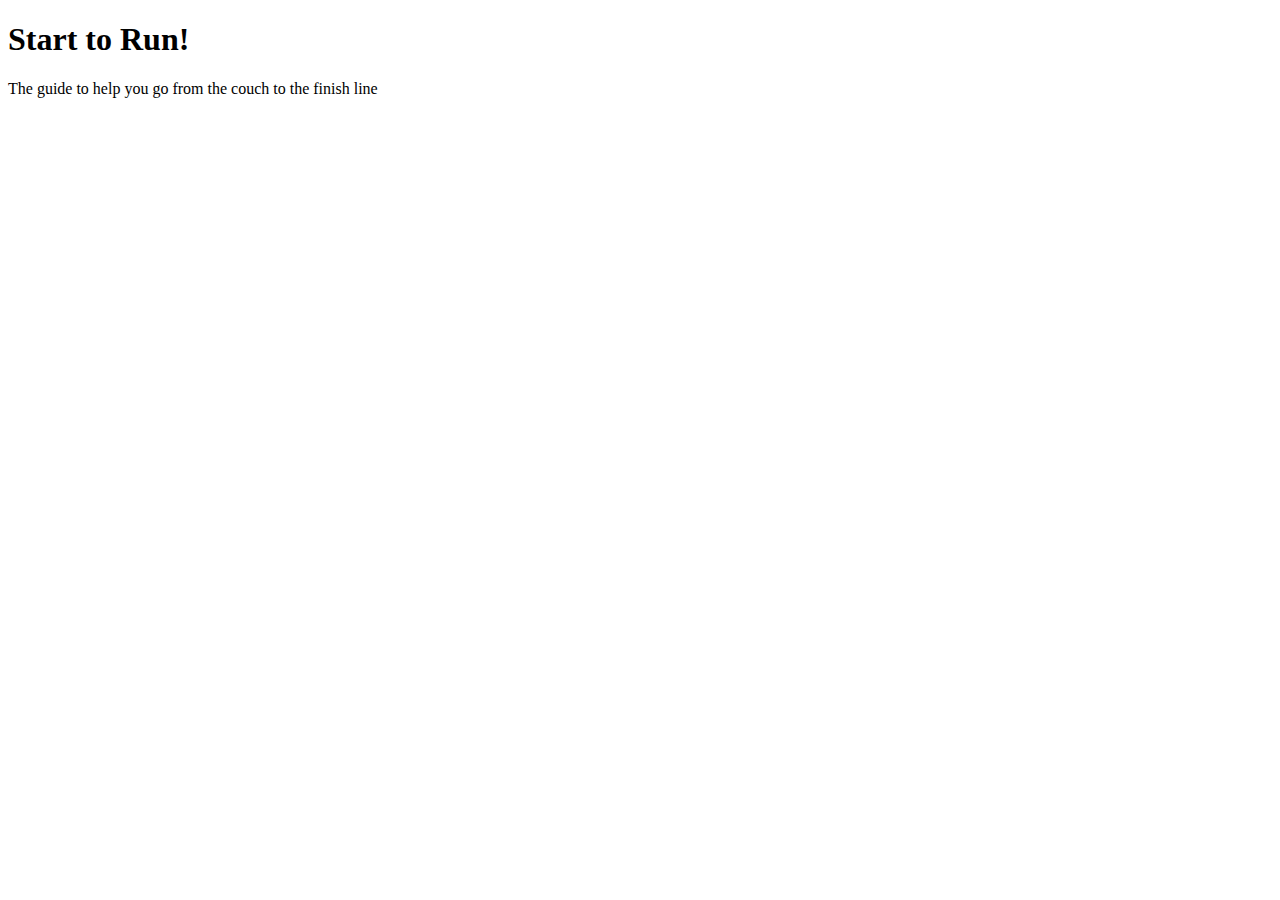
==== unit_1/index.html @ fc177be9 "Syncing my new repo" ====
<!DOCTYPE html>
<html>
<head>
	<title>Start to Run!</title>
	<link rel="stylesheet" type="text/css" href="css/style.css">
</head>
<body>
	<h1>Start to Run!</h1>
	<p>The guide to help you go from the couch to the finish line</p>

</body>
</html>
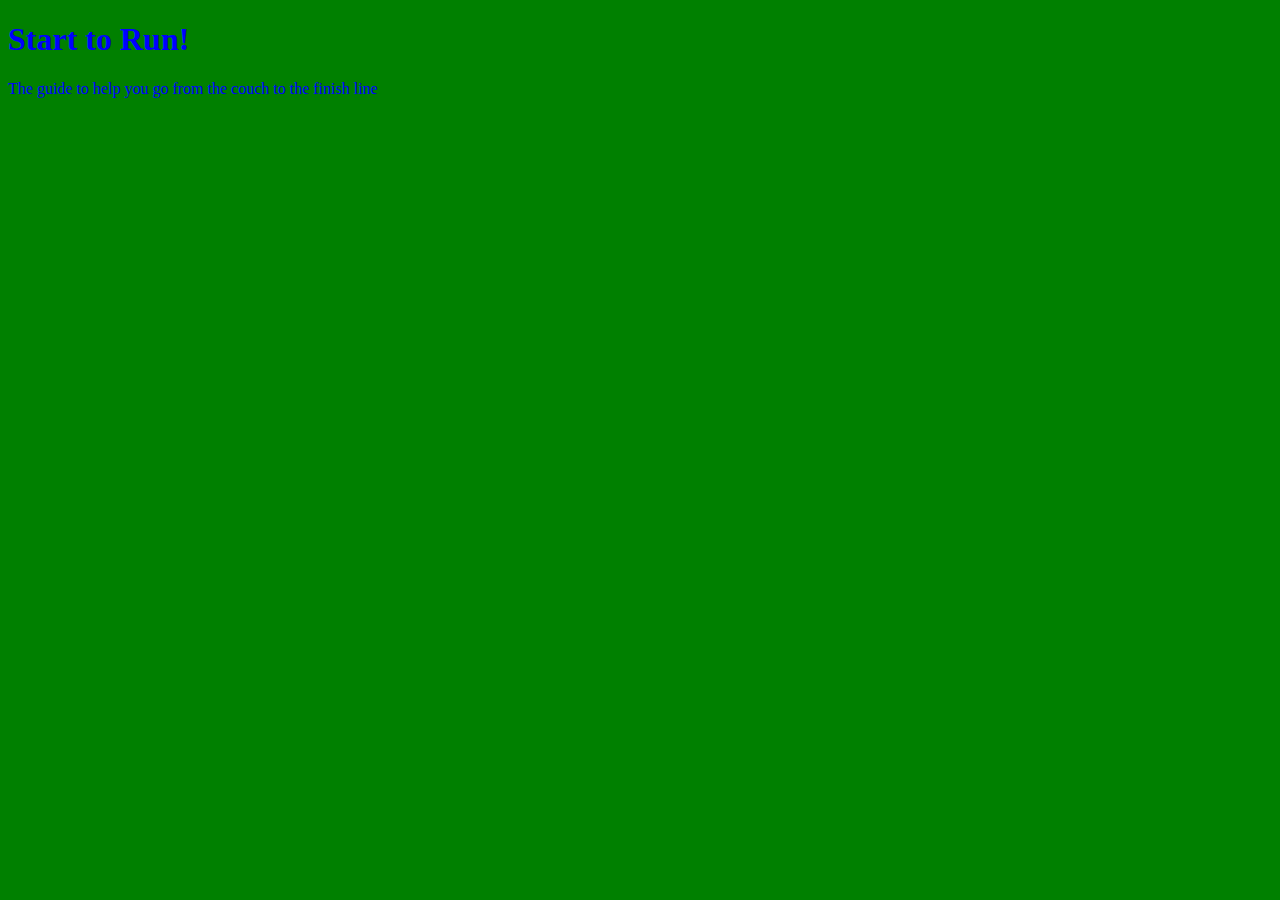
==== commit b0e71031: "css update" ====
--- a/unit_1/index.html
+++ b/unit_1/index.html
@@ -2,7 +2,7 @@
 <html>
 <head>
 	<title>Start to Run!</title>
-	<link rel="stylesheet" type="text/css" href="css/style.css">
+	<link rel="stylesheet" type="text/css" href="style.css">
 </head>
 <body>
 	<h1>Start to Run!</h1>
--- a/unit_1/style.css
+++ b/unit_1/style.css
@@ -0,0 +1,9 @@
+body{
+	background-color: green;	
+}
+
+h1, p{
+	color: blue;
+}
+
+
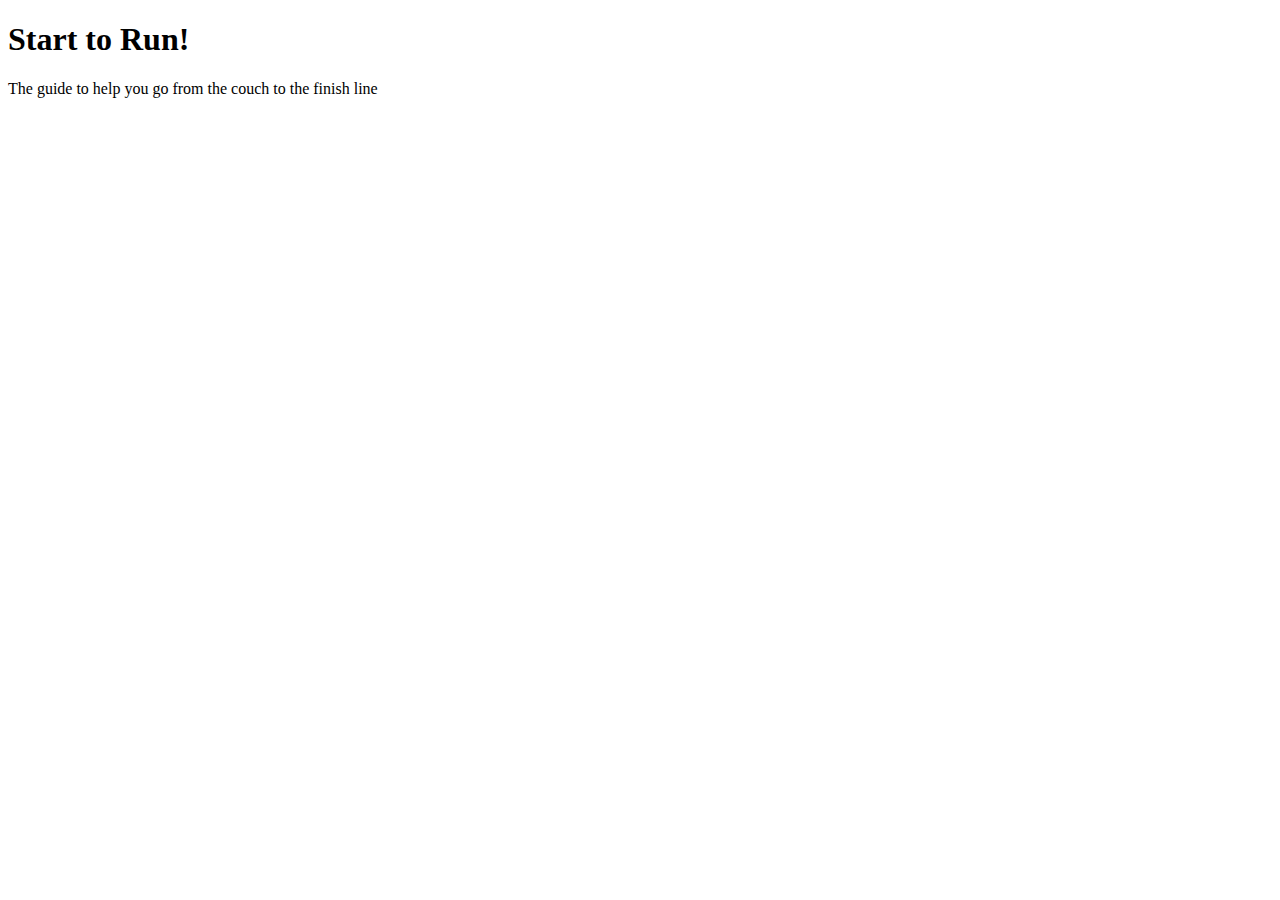
==== commit bd9582e3: "css update 3" ====
--- a/unit_1/index.html
+++ b/unit_1/index.html
@@ -2,7 +2,7 @@
 <html>
 <head>
 	<title>Start to Run!</title>
-	<link rel="stylesheet" type="text/css" href="style.css">
+	<link rel="stylesheet" type="text/css" href="css/style.css">
 </head>
 <body>
 	<h1>Start to Run!</h1>
